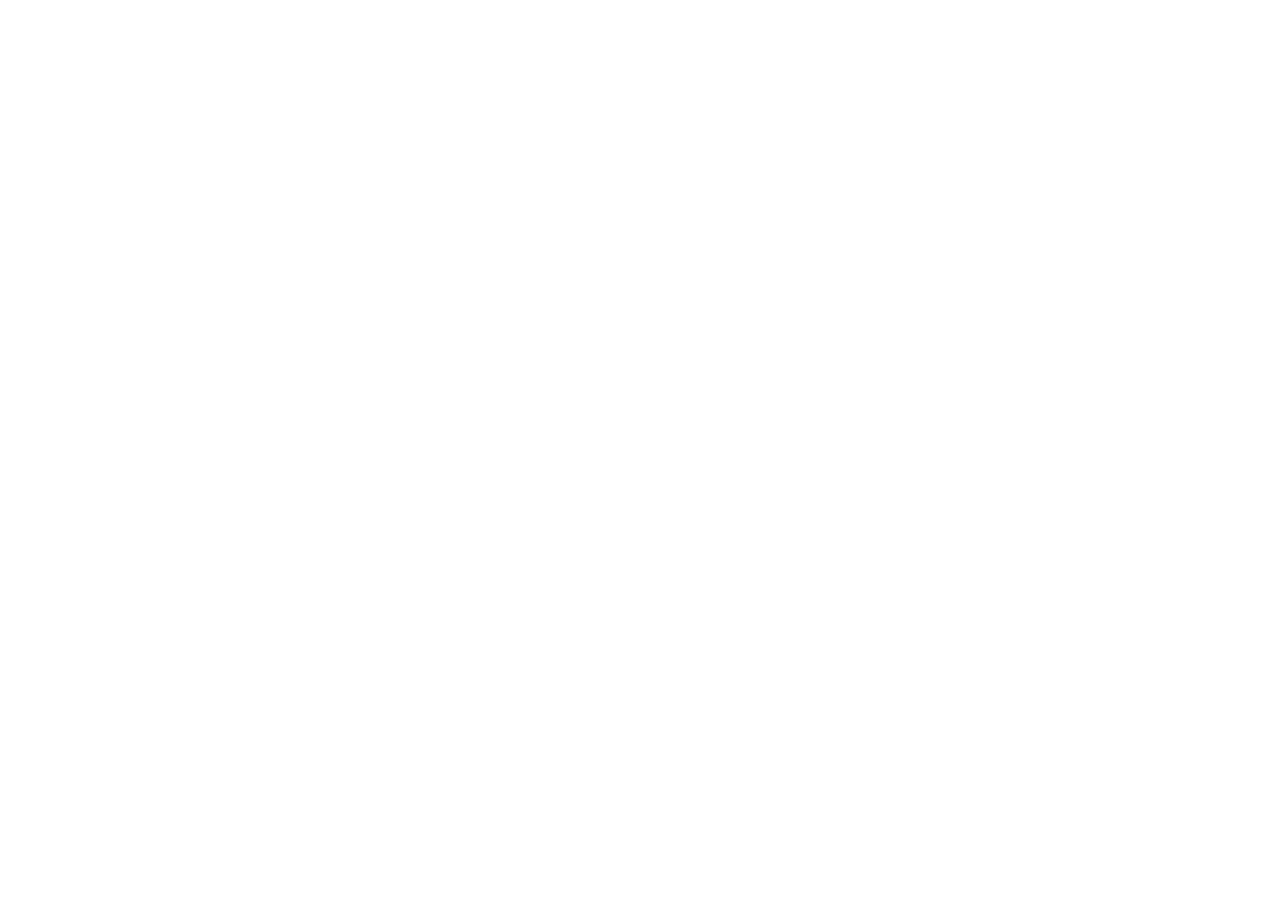
==== src/main/resources/templates/create.html @ f22a5c71 "Created create.html page - work in progress" ====
<!DOCTYPE html>
<html lang="en" xmlns:th="http://www.thymeleaf.org">
<head th:replace="~{fragments :: head}"></head>
<body>
<nav th:replace="~{fragments :: navigation}"></nav>
<h2 th:text="${pageTitle}"></h2>

<footer th:replace="~{fragments :: footer}"></footer>
</body>
</html>
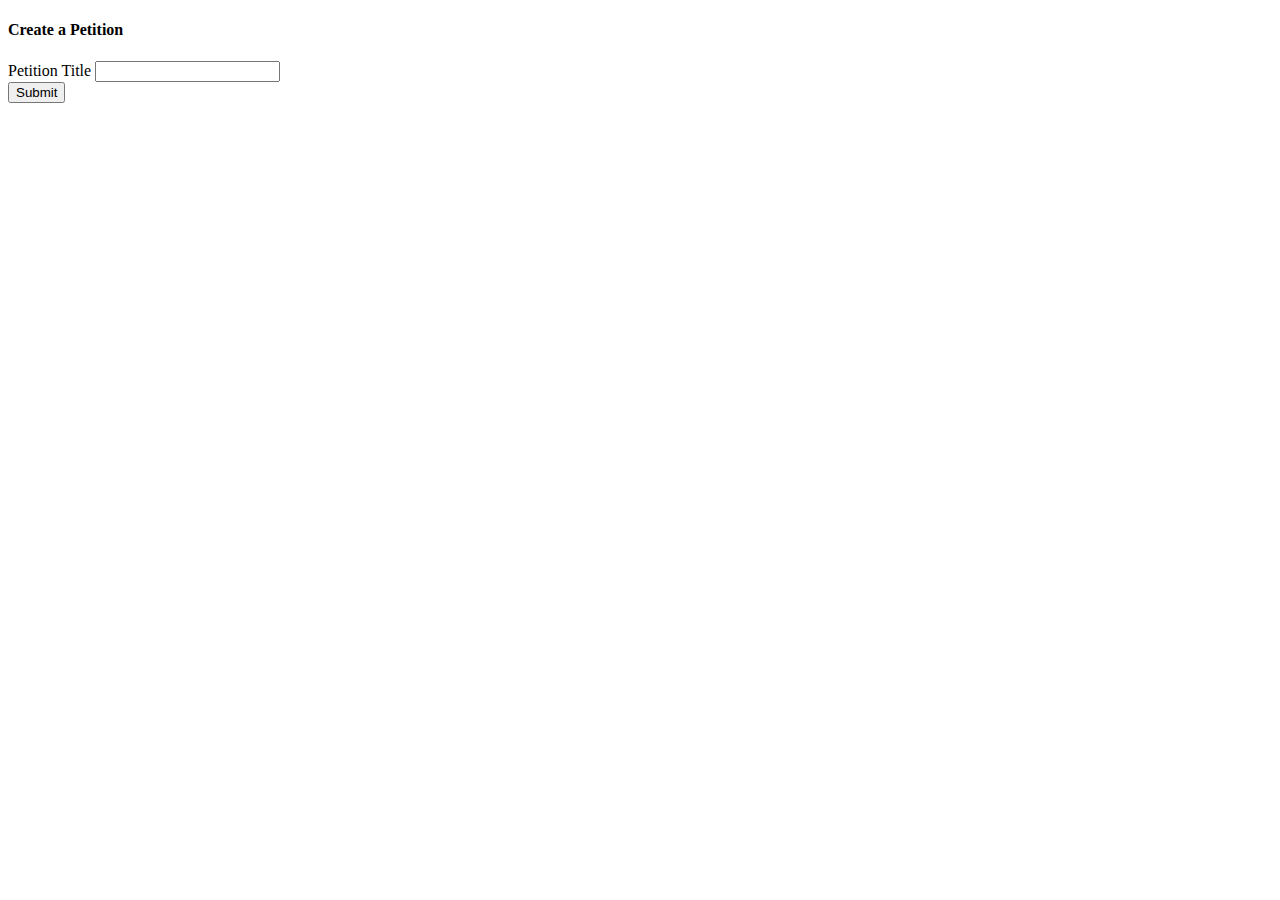
==== commit e38857c7: "Create.html - added a container with a card housing a form with an input for petition title and subm" ====
--- a/src/main/resources/templates/create.html
+++ b/src/main/resources/templates/create.html
@@ -5,6 +5,25 @@
 <nav th:replace="~{fragments :: navigation}"></nav>
 <h2 th:text="${pageTitle}"></h2>
 
+<div class="container">
+    <div class="row">
+        <div class="col-8">
+            <div class="card">
+                <div class="card-body">
+                    <h4 class="card-title">Create a Petition</h4>
+                    <form method="post">
+                        <div class="mb-3">
+                            <label for="petitionTitle" class="form-label">Petition Title</label>
+                            <input type="text" class="form-control" id="petitionTitle" name="petitionTitle"  required>
+                        </div>
+                        <button type="submit" class="btn btn-primary">Submit</button>
+                    </form>
+                </div>
+            </div>
+        </div>
+    </div>
+</div>
+
 <footer th:replace="~{fragments :: footer}"></footer>
 </body>
 </html>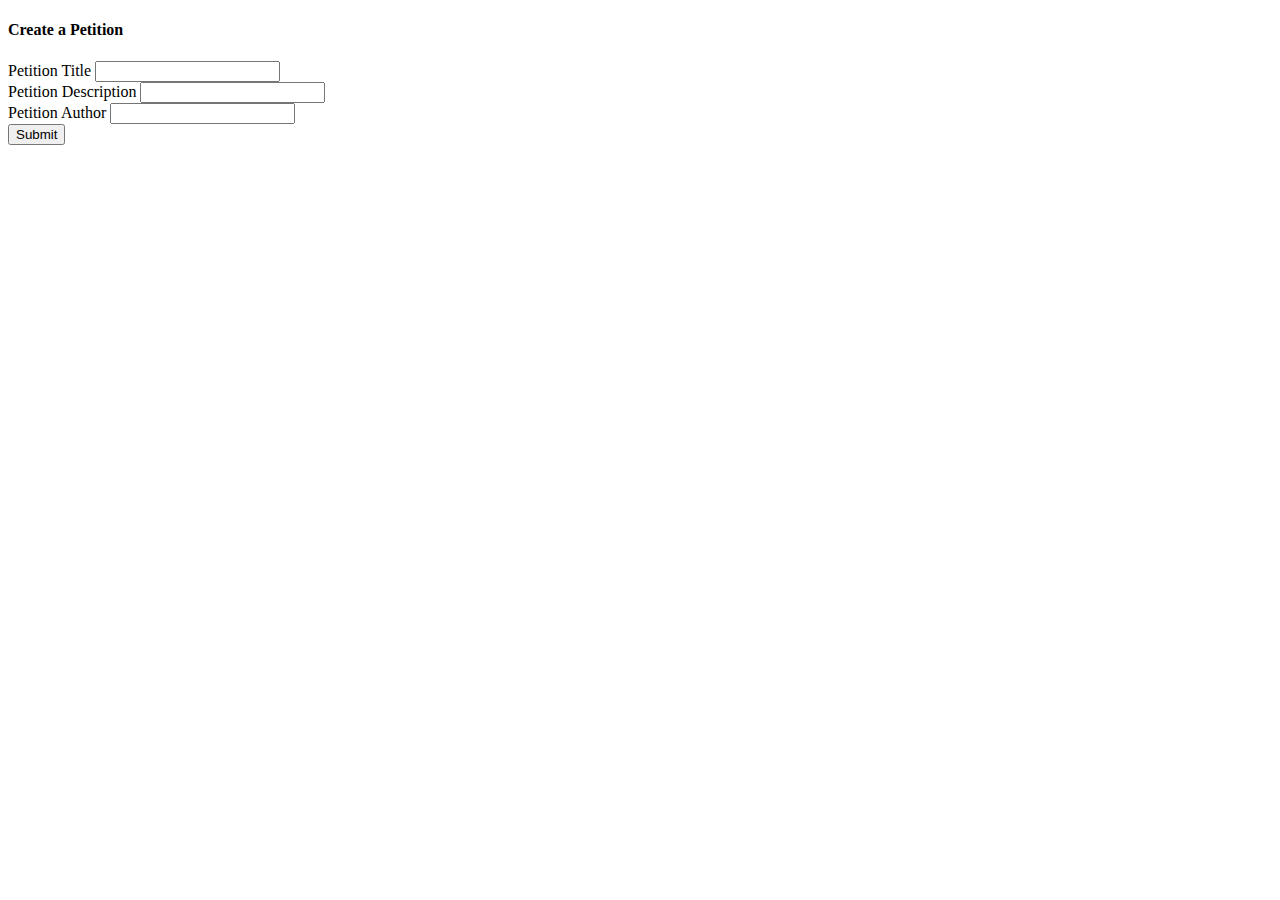
==== commit 608e4071: "Create.html - added in description and author as inputs required from user fragments.html - updated " ====
--- a/src/main/resources/templates/create.html
+++ b/src/main/resources/templates/create.html
@@ -16,6 +16,14 @@
                             <label for="petitionTitle" class="form-label">Petition Title</label>
                             <input type="text" class="form-control" id="petitionTitle" name="petitionTitle"  required>
                         </div>
+                        <div class="mb-3">
+                            <label for="petitionDescription" class="form-label">Petition Description</label>
+                            <input type="text" class="form-control" id="petitionDescription" name="petitionDescription"  required>
+                        </div>
+                        <div class="mb-3">
+                            <label for="petitionAuthor" class="form-label">Petition Author</label>
+                            <input type="text" class="form-control" id="petitionAuthor" name="petitionAuthor"  required>
+                        </div>
                         <button type="submit" class="btn btn-primary">Submit</button>
                     </form>
                 </div>
